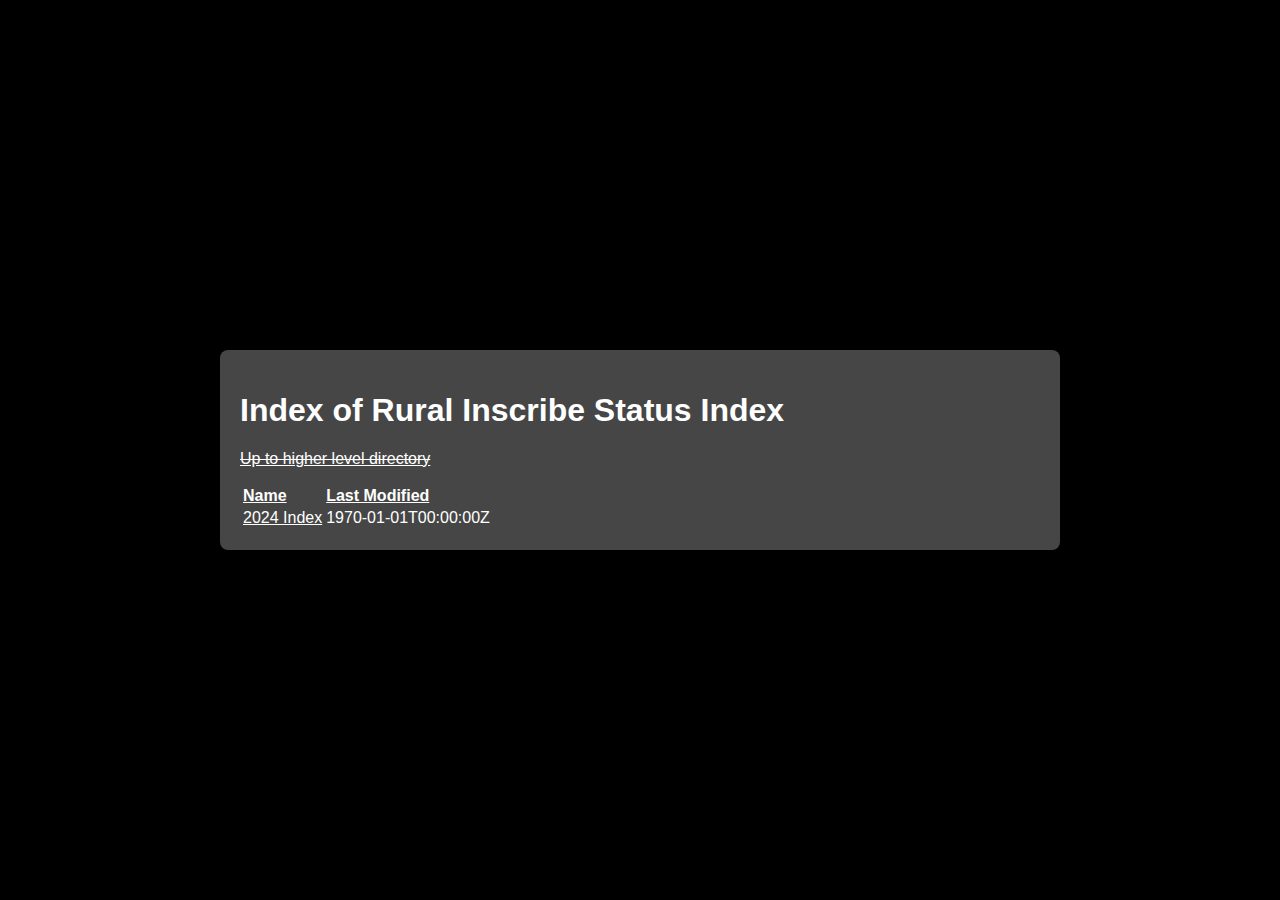
==== index/index.html @ 31e005b8 "Add files via upload" ====
<!DOCTYPE html>
<html>

<head>
    <meta http-equiv="content-type" content="text/html; charset=UTF-8">
    <meta charset="UTF-8">
    <meta property="og:site_name" content="Rural Inscribe Status">
    <meta name="viewport" content="width=device-width, initial-scale=1.0, user-scalable=yes">
    <meta name="description" content="Rural Inscribe Status index directory">
    <meta property="og:image" content="https://status.ruralinscribe.net/favicon.ico">
    <style type="text/css">
        body {
            display: flex;
            justify-content: center;
            align-items: center;
            height: 100vh;
            margin: 0;
            font-family: Arial, sans-serif;
            color: #ffffff;
            background-color: #000000;
        }

        .container {
            width: 80%;
            max-width: 800px;
            background-color: #464646;
            padding: 20px;
            border-radius: 8px;
            box-shadow: 0 0 10px rgba(0, 0, 0, 0.1);
        }

        a {
            font-family: Arial, sans-serif;
            color: #ffffff;
            background-color: #464646;
        }

        :root {
            font-family: sans-serif;
        }

        img {
            border: 0;
        }

        th {
            text-align: start;
            white-space: nowrap;
        }

        th>a {
            color: inherit;
        }

        table[order]>thead>tr>th {
            cursor: pointer;
        }

        table[order]>thead>tr>th::after {
            display: none;
            width: .8em;
            margin-inline-end: -.8em;
            text-align: end;
        }

        table[order="asc"]>thead>tr>th::after {
            content: "\2193";
            /* DOWNWARDS ARROW (U+2193) */
        }

        table[order="desc"]>thead>tr>th::after {
            content: "\2191";
            /* UPWARDS ARROW (U+2191) */
        }

        table[order][order-by="0"]>thead>tr>th:first-child>a,
        table[order][order-by="1"]>thead>tr>th:first-child+th>a,
        table[order][order-by="2"]>thead>tr>th:first-child+th+th>a {
            text-decoration: underline;
        }

        table[order][order-by="0"]>thead>tr>th:first-child::after,
        table[order][order-by="1"]>thead>tr>th:first-child+th::after,
        table[order][order-by="2"]>thead>tr>th:first-child+th+th::after {
            display: inline-block;
        }

        table.remove-hidden>tbody>tr.hidden-object {
            display: none;
        }

        td {
            white-space: nowrap;
        }

        table.ellipsis {
            width: 100%;
            table-layout: fixed;
            border-spacing: 0;
        }

        table.ellipsis>tbody>tr>td {
            overflow: hidden;
            text-overflow: ellipsis;
        }

        /* name */
        /* name */
        th:first-child {
            padding-inline-end: 2em;
        }

        /* size */
        th:first-child+th {
            padding-inline-end: 1em;
        }

        td:first-child+td {
            text-align: end;
            padding-inline-end: 1em;
        }

        /* date */
        td:first-child+td+td {
            padding-inline-start: 1em;
            padding-inline-end: .5em;
        }

        /* time */
        td:first-child+td+td+td {
            padding-inline-start: .5em;
        }

        .symlink {
            font-style: italic;
        }

        .dir,
        .symlink,
        .file {
            margin-inline-start: 20px;
        }

        .dir::before,
        .file>img {
            margin-inline-end: 4px;
            margin-inline-start: -20px;
            max-width: 16px;
            max-height: 16px;
            vertical-align: middle;
        }

        .dir::before {
            content: url(resource://content-accessible/html/folder.png);
        }
    </style>
    <script type="application/javascript">
        'use strict';

        var gTable, gOrderBy, gTBody, gRows, gUI_showHidden;
        document.addEventListener("DOMContentLoaded", function () {
            gTable = document.getElementsByTagName("table")[0];
            gTBody = gTable.tBodies[0];
            if (gTBody.rows.length < 2)
                return;
            gUI_showHidden = document.getElementById("UI_showHidden");
            var headCells = gTable.tHead.rows[0].cells,
                hiddenObjects = false;
            function rowAction(i) {
                return function (event) {
                    event.preventDefault();


                    orderBy(i);
                }
            }
            for (var i = headCells.length - 1; i >= 0; i--) {
                var anchor = document.createElement("a");
                anchor.href = "";
                anchor.appendChild(headCells[i].firstChild);
                headCells[i].appendChild(anchor);
                headCells[i].addEventListener("click", rowAction(i), true);
            }
            if (gUI_showHidden) {
                gRows = Array.from(gTBody.rows);
                hiddenObjects = gRows.some(row => row.className == "hidden-object");
            }
            gTable.setAttribute("order", "");
            if (hiddenObjects) {
                gUI_showHidden.style.display = "block";
                updateHidden();
            }
        }, "false");

        function compareRows(rowA, rowB) {
            var a = rowA.cells[gOrderBy].getAttribute("sortable-data") || "";
            var b = rowB.cells[gOrderBy].getAttribute("sortable-data") || "";
            var intA = +a;
            var intB = +b;
            if (a == intA && b == intB) {
                a = intA;
                b = intB;
            } else {
                a = a.toLowerCase();
                b = b.toLowerCase();
            }
            if (a < b)
                return -1;
            if (a > b)
                return 1;
            return 0;
        }

        function orderBy(column) {
            if (!gRows)
                gRows = Array.from(gTBody.rows);
            var order;
            if (gOrderBy == column) {
                order = gTable.getAttribute("order") == "asc" ? "desc" : "asc";
            } else {
                order = "asc";
                gOrderBy = column;
                gTable.setAttribute("order-by", column);
                gRows.sort(compareRows);
            }
            gTable.removeChild(gTBody);
            gTable.setAttribute("order", order);
            if (order == "asc")
                for (var i = 0; i < gRows.length; i++)
                    gTBody.appendChild(gRows[i]);
            else
                for (var i = gRows.length - 1; i >= 0; i--)
                    gTBody.appendChild(gRows[i]);
            gTable.appendChild(gTBody);
        }

        function updateHidden() {
            gTable.className = gUI_showHidden.getElementsByTagName("input")[0].checked ?
                "" :
                "remove-hidden";
        }

        function formatDate(date) {
            const options = { year: 'numeric', month: 'long', day: 'numeric', hour: '2-digit', minute: '2-digit', second: '2-digit', timeZoneName: 'short' };
            return new Intl.DateTimeFormat('en-US', options).format(date);
        }
    </script>
    <link rel="icon" type="image/png"
        href="[data-uri]%2F9hAAAAGXRFWHRTb2Z0d2FyZQBBZG9iZSBJbWFnZVJlYWR5ccllPAAAAjFJREFUeNqsU8uOElEQPffR3XQ3ONASdBJCSBxHos5%2B3Bg3rvkCv8PElS78gPkO%2FATjQoUdO2ftrJiRh6aneTb9sOpC4weMN6lcuFV16pxDIfI8x12OYIDhcPiu2Wx%2B%2FHF5CW1Z6Jyegt%2FTNEWSJIjjGFEUIQxDrFYrWFSzXC4%2FdLvd95pRKpXKy%2BpRFZ7nwaWo1%2BsGnQG2260BKJfLKJVKGI1GEEJw7ateryd0v993W63WEwjgxfn5obGYzgCbzcaEbdsIggDj8Riu6z6iUk9SYZMSx8W0LMsM%2FSKK75xnJlIq80anQXdbEp0OhcPJ0eiaJnGRMEyyPDsAKKUM9clkYoDo3SZJzzSdp0VSKYmfV1co%2Bz580kw5KDIM8RbRfEnUf1HzxtQyMAGcaGruTKczMzEIaqhKifV6jd%2BzGQQB5llunF%2FM52BizC2K5sYPYvZcu653tjOM9O93wnYc08gmkgg4VAxixfqFUJT36AYBZGd6PJkFCZnnlBxMp38gqIgLpZB0y4Nph18lyWh5FFbrOSxbl3V4G%2BVB7T4ajYYxTyuLtO%2BCvWGgJE1Mc7JNsJEhvgw%2FQV4fo%2F24nbEsX2u1d5sVyn8sJO0ZAQiIYnFh%2BxrfLz%2Fj29cBS%2FO14zg3i8XigW3ZkErDtmKoeM%2BAJGRMnXeEPGKf0nCD1ydvkDzU9Jbc6OpR7WIw6L8lQ%2B4pQ1%2FlPF0RGM9Ns91Wmptk0GfB4EJkt77vXYj%2F8m%2B8y%2FkrwABHbz2H9V68DQAAAABJRU5ErkJggg%3D%3D">
    <title>Index of Down The Web</title>
    <!-- base href="Down The Web" -->
</head>

<body dir="ltr">
    <div class="container">
        <h1>Index of Rural Inscribe Status Index</h1>
        <p id="UI_goUp"><a class="up" href="#"><s>Up to higher level directory</s></a></p>
        <p id="UI_showHidden" style="display:none"><label><input type="checkbox" checked="checked"
                    onchange="updateHidden()">Show hidden objects</label></p>
        <table order="">
            <thead>
                <tr>
                    <th><a href="#">Name</a></th>
                    <th colspan="2"><a href="#">Last Modified</a></th>
                </tr>
            </thead>
            <tbody>
                <tr>
                    <td><a href="vencord/use/">2024 Index</a></td>
                    <td>1970-01-01T00:00:00Z</td>
                </tr>
            </tbody>
        </table>

    </div>
</body>

</html>
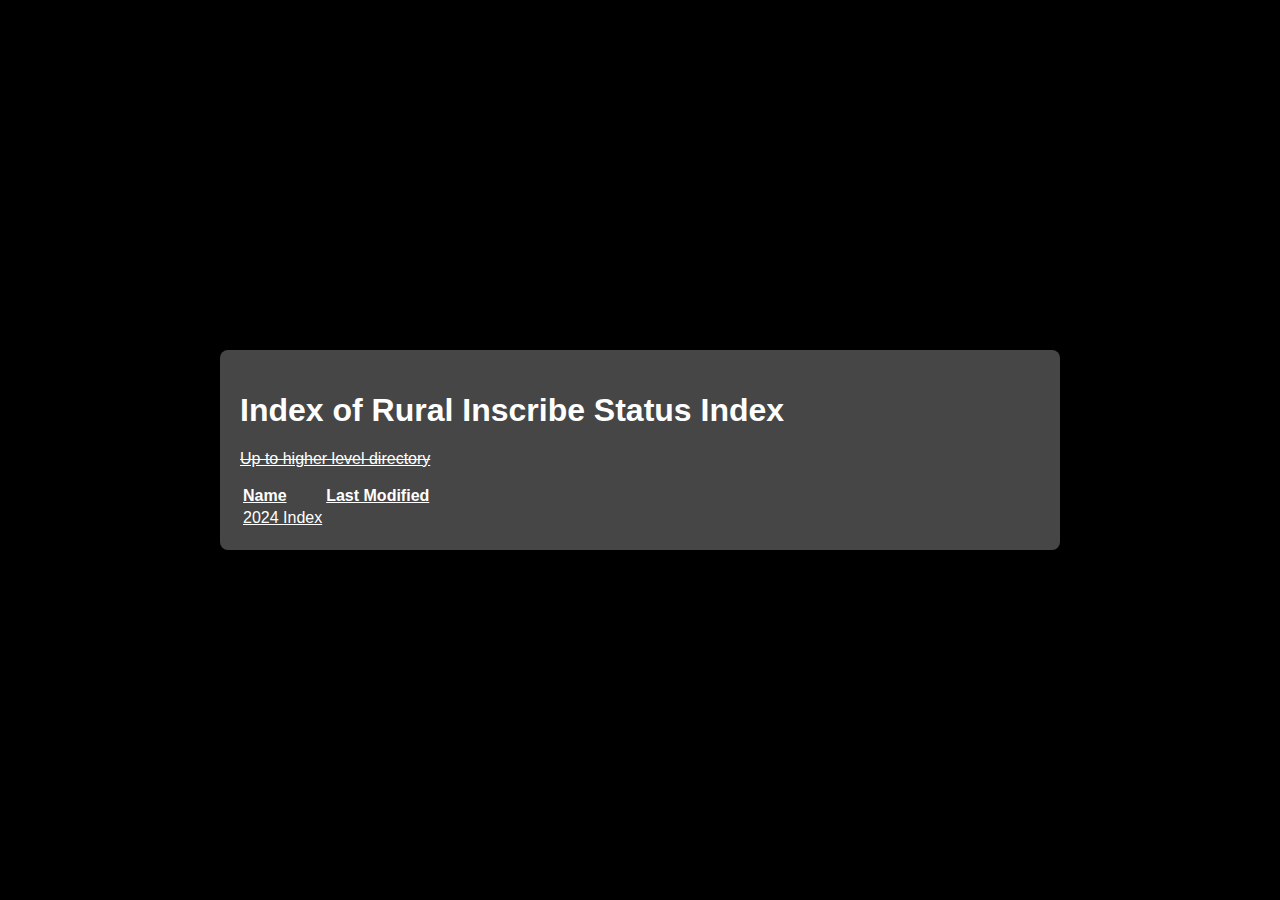
==== commit 90e3f1e3: "Update index.html" ====
--- a/index/index.html
+++ b/index/index.html
@@ -244,6 +244,13 @@
             const options = { year: 'numeric', month: 'long', day: 'numeric', hour: '2-digit', minute: '2-digit', second: '2-digit', timeZoneName: 'short' };
             return new Intl.DateTimeFormat('en-US', options).format(date);
         }
+        
+        function updateLastChecked() {
+            const element = document.getElementById('last-checked');
+            const timestamp = element.getAttribute('data-time');
+            const date = new Date(timestamp);
+            element.textContent = formatDate(date);
+        }
     </script>
     <link rel="icon" type="image/png"
         href="[data-uri]%2F9hAAAAGXRFWHRTb2Z0d2FyZQBBZG9iZSBJbWFnZVJlYWR5ccllPAAAAjFJREFUeNqsU8uOElEQPffR3XQ3ONASdBJCSBxHos5%2B3Bg3rvkCv8PElS78gPkO%2FATjQoUdO2ftrJiRh6aneTb9sOpC4weMN6lcuFV16pxDIfI8x12OYIDhcPiu2Wx%2B%2FHF5CW1Z6Jyegt%2FTNEWSJIjjGFEUIQxDrFYrWFSzXC4%2FdLvd95pRKpXKy%2BpRFZ7nwaWo1%2BsGnQG2260BKJfLKJVKGI1GEEJw7ateryd0v993W63WEwjgxfn5obGYzgCbzcaEbdsIggDj8Riu6z6iUk9SYZMSx8W0LMsM%2FSKK75xnJlIq80anQXdbEp0OhcPJ0eiaJnGRMEyyPDsAKKUM9clkYoDo3SZJzzSdp0VSKYmfV1co%2Bz580kw5KDIM8RbRfEnUf1HzxtQyMAGcaGruTKczMzEIaqhKifV6jd%2BzGQQB5llunF%2FM52BizC2K5sYPYvZcu653tjOM9O93wnYc08gmkgg4VAxixfqFUJT36AYBZGd6PJkFCZnnlBxMp38gqIgLpZB0y4Nph18lyWh5FFbrOSxbl3V4G%2BVB7T4ajYYxTyuLtO%2BCvWGgJE1Mc7JNsJEhvgw%2FQV4fo%2F24nbEsX2u1d5sVyn8sJO0ZAQiIYnFh%2BxrfLz%2Fj29cBS%2FO14zg3i8XigW3ZkErDtmKoeM%2BAJGRMnXeEPGKf0nCD1ydvkDzU9Jbc6OpR7WIw6L8lQ%2B4pQ1%2FlPF0RGM9Ns91Wmptk0GfB4EJkt77vXYj%2F8m%2B8y%2FkrwABHbz2H9V68DQAAAABJRU5ErkJggg%3D%3D">
@@ -267,7 +274,7 @@
             <tbody>
                 <tr>
                     <td><a href="vencord/use/">2024 Index</a></td>
-                    <td>1970-01-01T00:00:00Z</td>
+                    <td><span data-time:"1970-01-01T00:00:00Z"></span></td>
                 </tr>
             </tbody>
         </table>
@@ -275,4 +282,4 @@
     </div>
 </body>
 
-</html>+</html>
